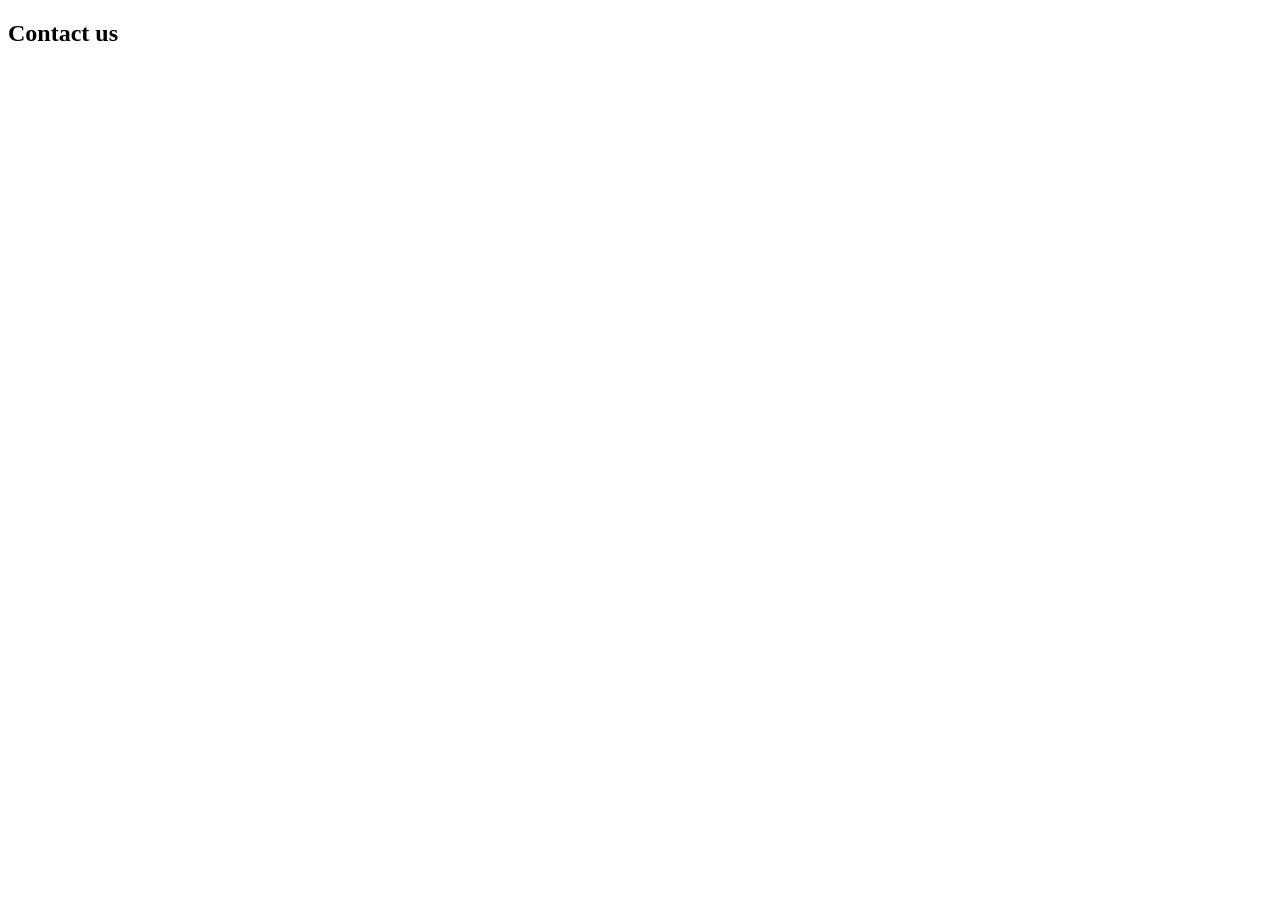
==== welcome/templates/welcome/contact.html @ b5d520e4 "add contact page" ====
<!doctype html>
<html lang="en">
  <head>
    <meta charset="UTF-8" />
    <meta name="viewport" content="width=device-width, initial-scale=1.0" />
    <title>Contact us</title>
  </head>
  <body>
    <h2>Contact us</h2>
  </body>
</html>
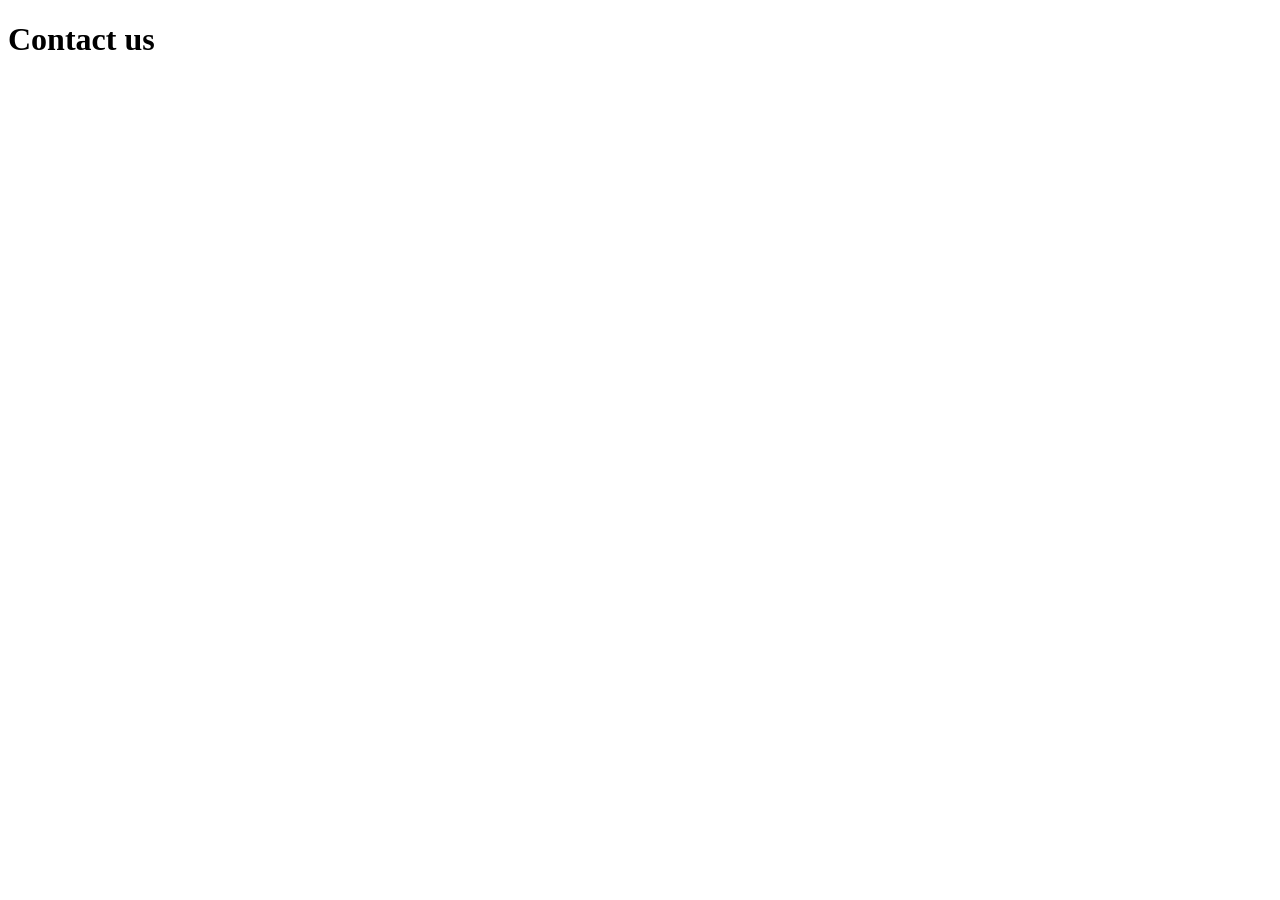
==== commit 76198d02: "updated contact page" ====
--- a/welcome/templates/welcome/contact.html
+++ b/welcome/templates/welcome/contact.html
@@ -6,6 +6,6 @@
     <title>Contact us</title>
   </head>
   <body>
-    <h2>Contact us</h2>
+    <h1>Contact us</h1>
   </body>
 </html>
